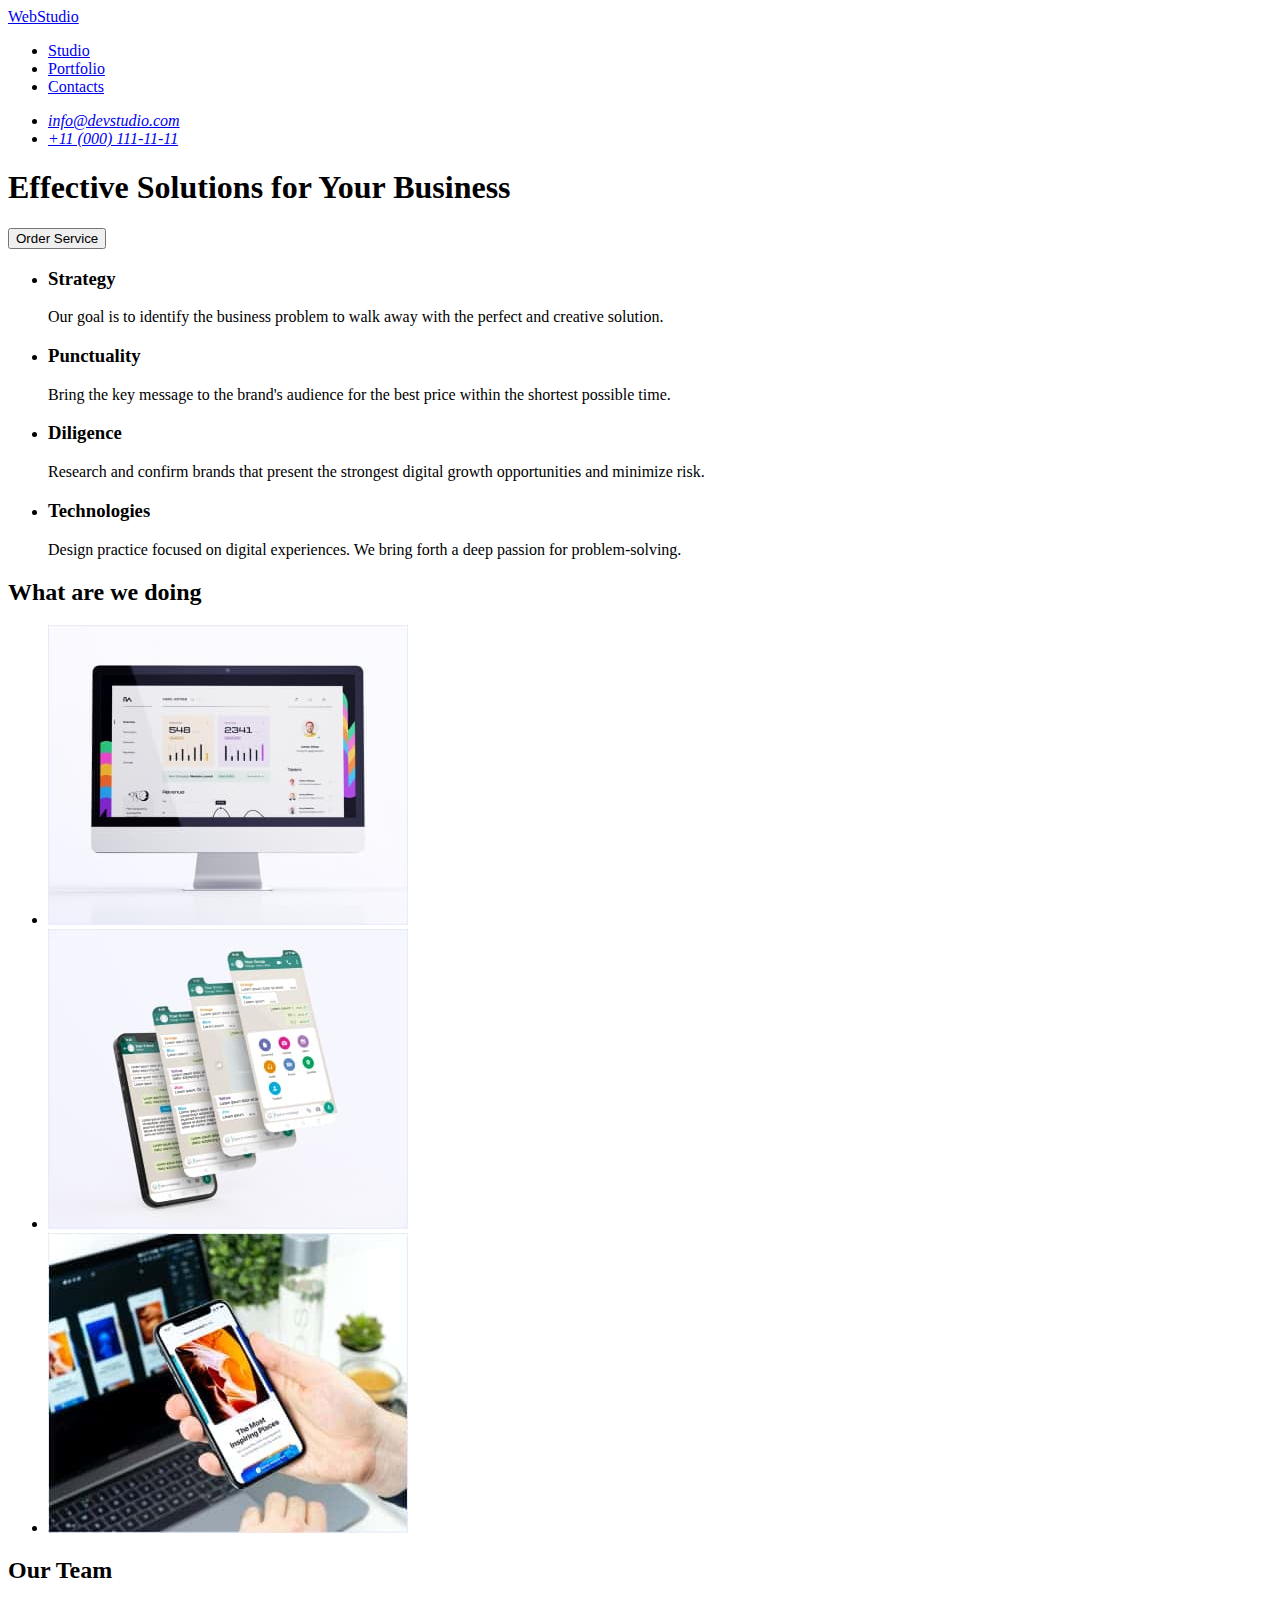
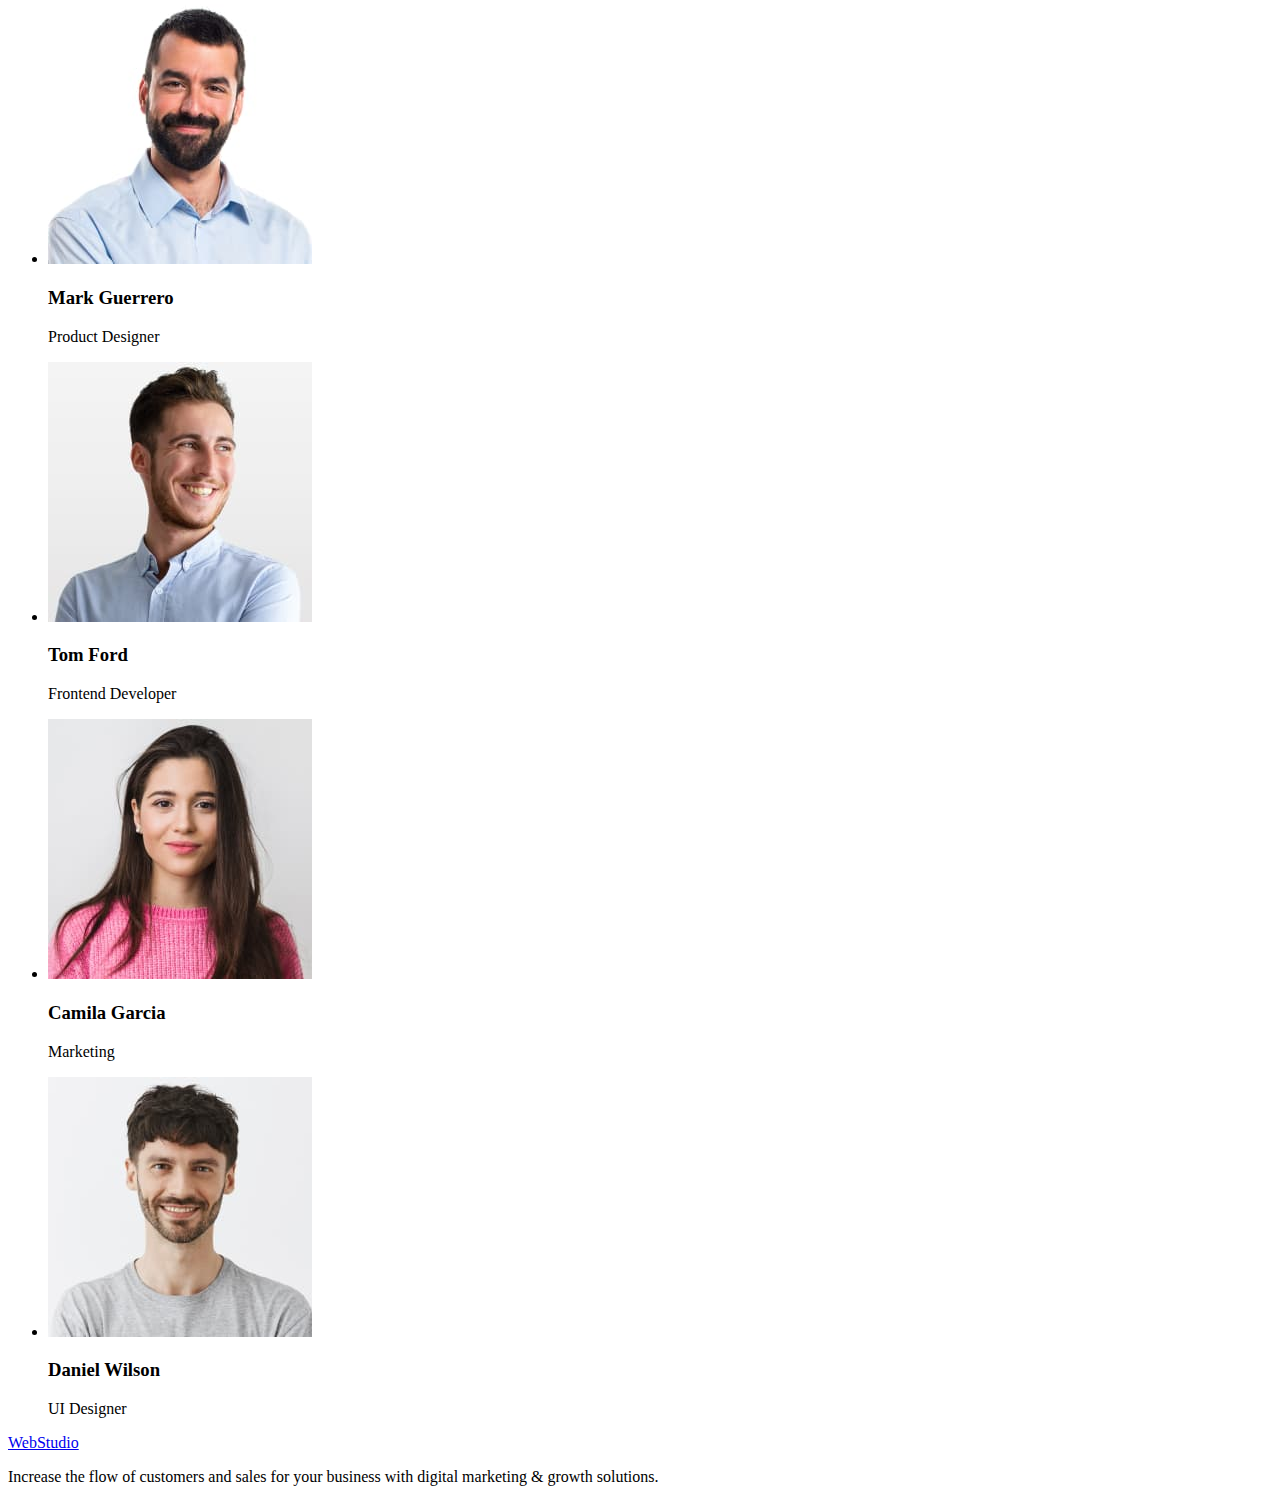
==== index.html @ 1cac3e65 "New repos without git.hw1" ====
<!DOCTYPE html>
<html lang="en">
  <head>
    <meta charset="UTF-8" />
    <meta http-equiv="X-UA-Compatible" content="IE=edge" />
    <meta name="viewport" content="width=device-width, initial-scale=1.0" />
    <title>Web Studio</title>
    <link rel="stylesheet" href="./css/style.css" />
  </head>
  <body>
    <header>
      <nav>
        <a href="./index.html">WebStudio</a>
        <ul>
          <li><a href="./">Studio</a></li>
          <li><a href="./">Portfolio</a></li>
          <li><a href="./">Contacts</a></li>
        </ul>
      </nav>
      <address>
        <ul>
          <li><a href="mailto:info@devstudio.com">info@devstudio.com</a></li>
          <li><a href="tel:+110001111111">+11 (000) 111-11-11</a></li>
        </ul>
      </address>
    </header>
    <main>
      <section>
        <h1>Effective Solutions for Your Business</h1>
        <button type="button">Order Service</button>
      </section>

      <section>
        <h2 hidden>empty</h2>
        <ul>
          <li>
            <h3>Strategy</h3>
            <p>
              Our goal is to identify the business problem to walk away with the
              perfect and creative solution.
            </p>
          </li>
          <li>
            <h3>Punctuality</h3>
            <p>
              Bring the key message to the brand's audience for the best price
              within the shortest possible time.
            </p>
          </li>
          <li>
            <h3>Diligence</h3>
            <p>
              Research and confirm brands that present the strongest digital
              growth opportunities and minimize risk.
            </p>
          </li>
          <li>
            <h3>Technologies</h3>
            <p>
              Design practice focused on digital experiences. We bring forth a
              deep passion for problem-solving.
            </p>
          </li>
        </ul>
      </section>
      <section>
        <h2>What are we doing</h2>
        <ul>
          <li><img src="./images/imac.jpg" alt="imac photo" width="360" /></li>
          <li>
            <img
              src="./images/phone-screen.jpg"
              alt="iphone screen"
              width="360"
            />
          </li>
          <li>
            <img src="./images/iphone.jpg" alt="iphone" width="360" />
          </li>
        </ul>
      </section>
      <section>
        <h2>Our Team</h2>
        <ul>
          <li>
            <img
              src="./images/product-designer.jpg"
              alt="Mark Guerrero product designer"
              width="264"
            />
            <h3>Mark Guerrero</h3>
            <p>Product Designer</p>
          </li>
          <li>
            <img
              src="./images/frontend-developer.jpg"
              alt="Tom Ford frontend developer"
              width="264"
            />
            <h3>Tom Ford</h3>
            <p>Frontend Developer</p>
          </li>
          <li>
            <img
              src="./images/marketing.jpg"
              alt="Camila Garcia Marketing"
              width="264"
            />
            <h3>Camila Garcia</h3>
            <p>Marketing</p>
          </li>
          <li>
            <img
              src="./images/ui-designer.jpg"
              alt="Daniel Wilson UI Designer"
              width="264"
            />
            <h3>Daniel Wilson</h3>
            <p>UI Designer</p>
          </li>
        </ul>
      </section>
    </main>
    <footer>
      <a href="./index.html">WebStudio</a>
      <p>
        Increase the flow of customers and sales for your business with digital
        marketing & growth solutions.
      </p>
    </footer>
  </body>
</html>
---- css/style.css ----

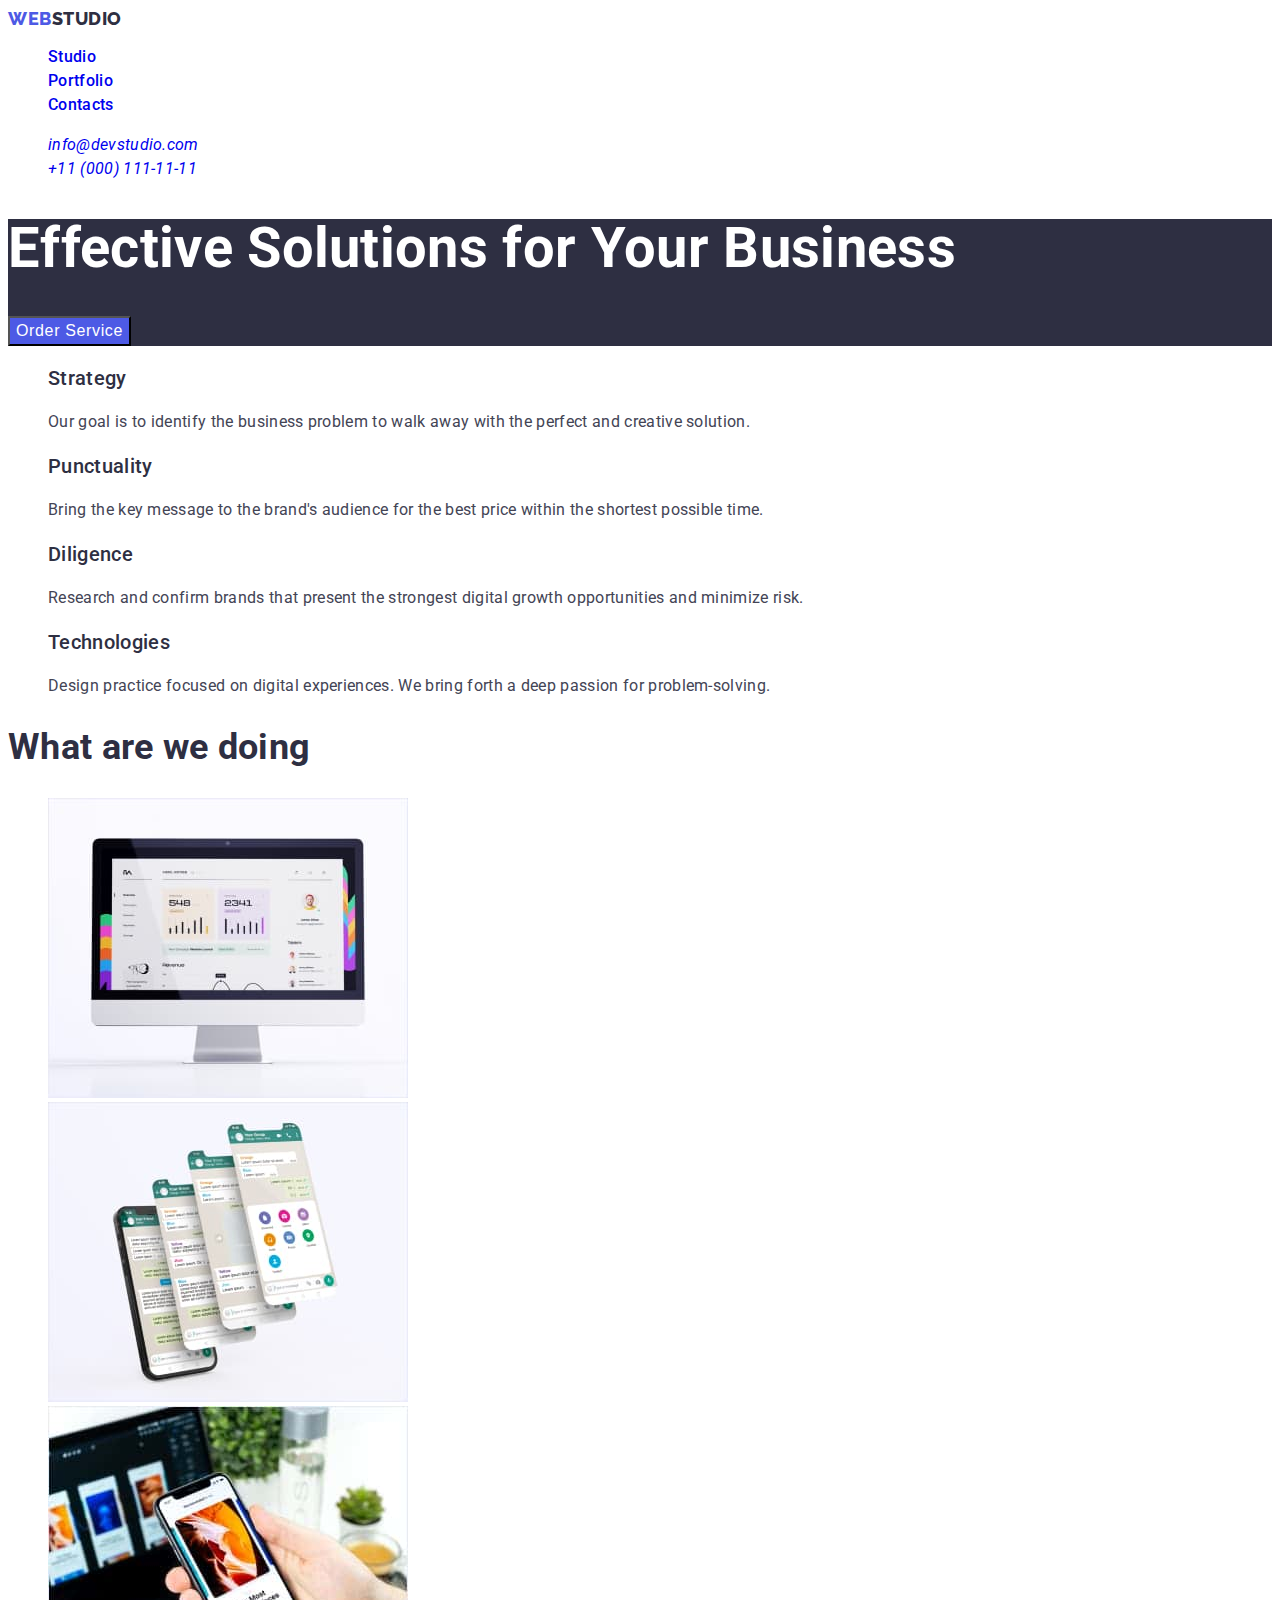
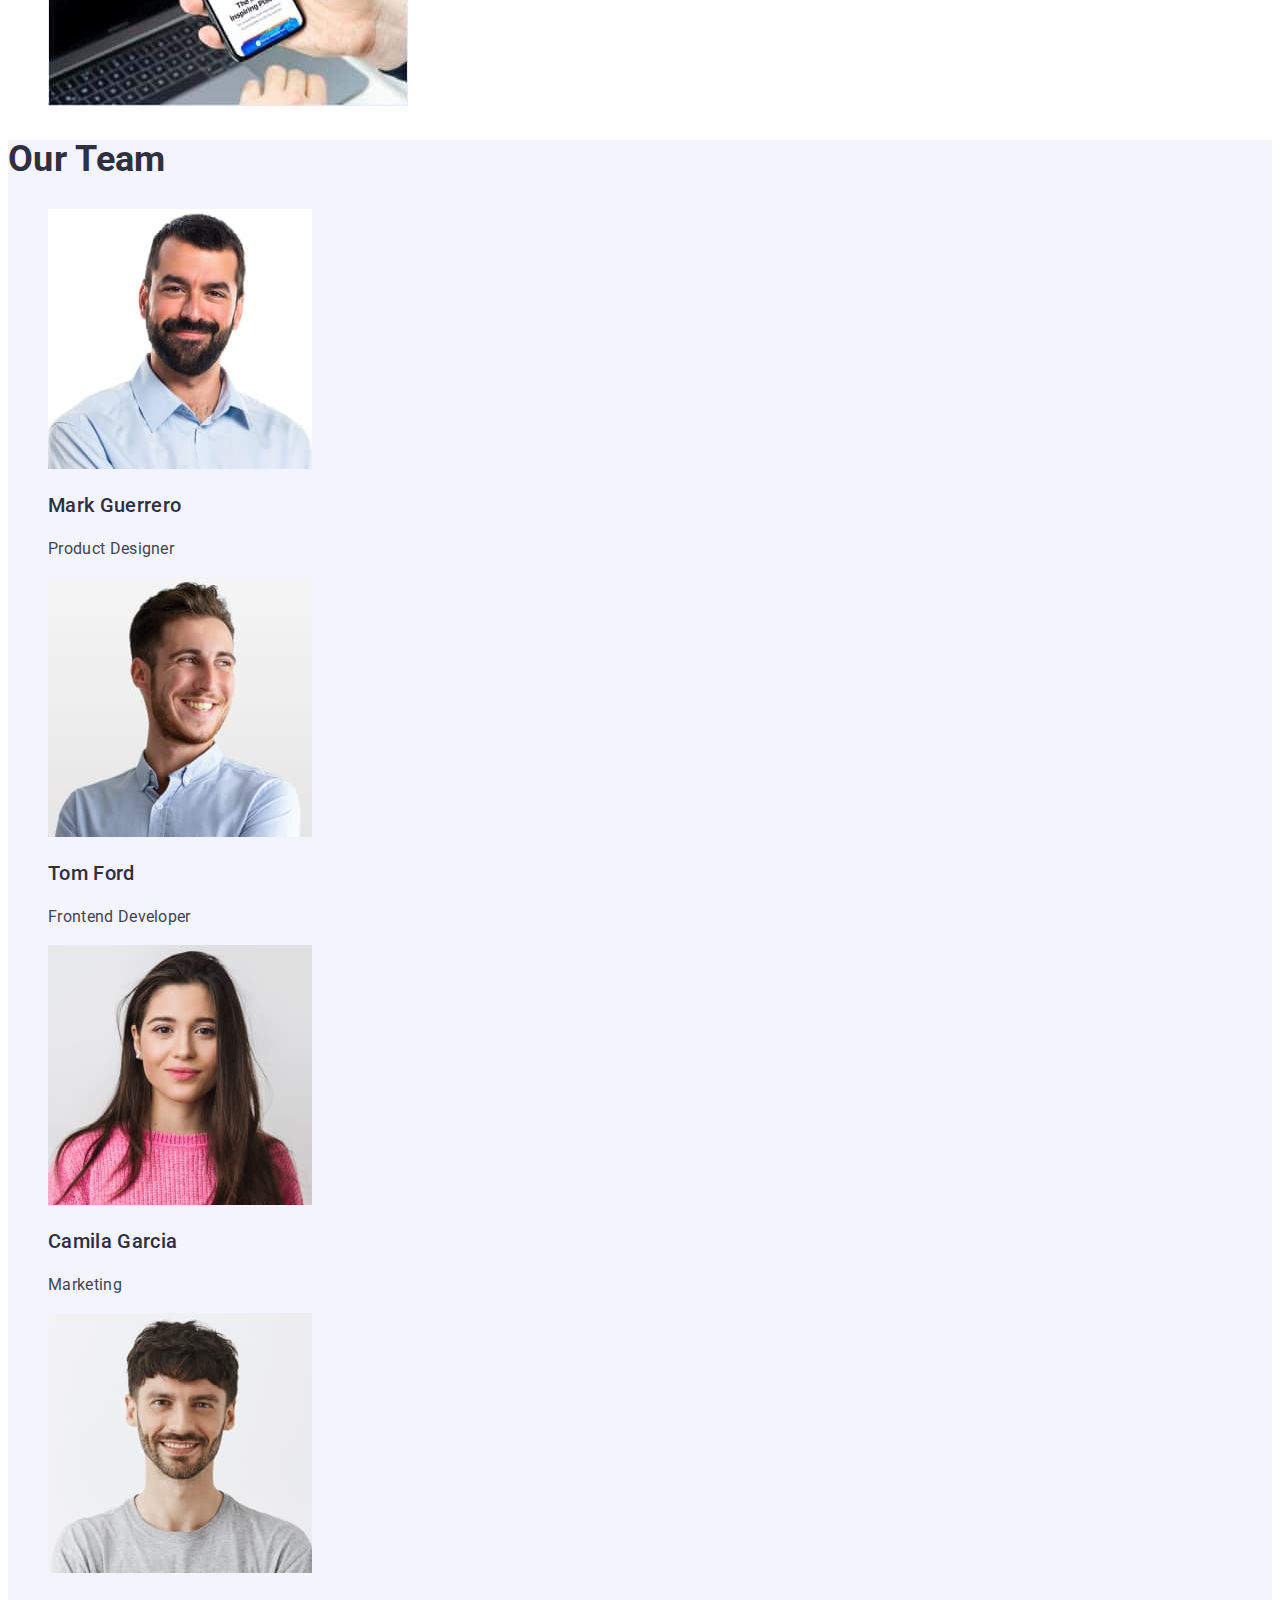
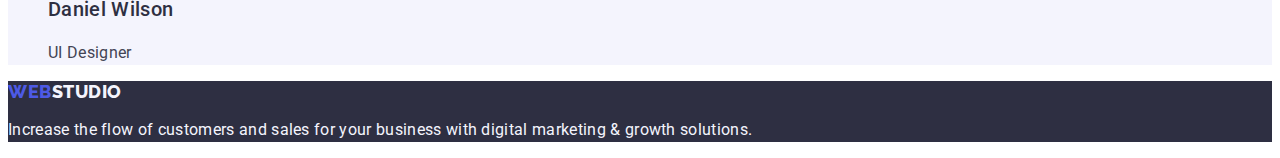
==== commit 122ec977: "CSS update" ====
--- a/index.html
+++ b/index.html
@@ -5,58 +5,68 @@
     <meta http-equiv="X-UA-Compatible" content="IE=edge" />
     <meta name="viewport" content="width=device-width, initial-scale=1.0" />
     <title>Web Studio</title>
-    <link rel="stylesheet" href="./css/style.css" />
+    <link rel="preconnect" href="https://fonts.googleapis.com" />
+    <link rel="preconnect" href="https://fonts.gstatic.com" crossorigin />
+    <link
+      href="https://fonts.googleapis.com/css2?family=Raleway:wght@800&family=Roboto:wght@400;500;700&display=swap"
+      rel="stylesheet"
+    />
+    <link rel="stylesheet" href="./css/styles.css" />
   </head>
   <body>
-    <header>
-      <nav>
-        <a href="./index.html">WebStudio</a>
-        <ul>
-          <li><a href="./">Studio</a></li>
-          <li><a href="./">Portfolio</a></li>
-          <li><a href="./">Contacts</a></li>
+    <!-- HEADER -->
+    <header class="header">
+      <nav class="navigation">
+        <a class="logo link" href="./index.html">Web<span class="logo-studio">Studio</span></a>
+        <ul class="menu list">
+          <li class="menu-item"><a class="menu-link link" href="./index.html">Studio</a></li>
+          <li class="menu-item"><a class="menu-link link" href="/portfolio.html">Portfolio</a></li>
+          <li class="menu-item"><a class="menu-link link" href="./">Contacts</a></li>
         </ul>
       </nav>
-      <address>
-        <ul>
-          <li><a href="mailto:info@devstudio.com">info@devstudio.com</a></li>
-          <li><a href="tel:+110001111111">+11 (000) 111-11-11</a></li>
+      <address class="contacts">
+        <ul class="contacts-items list ">
+          <li class="contacts-item"><a class="mail link" href="mailto:info@devstudio.com">info@devstudio.com</a></li>
+          <li class="contacts-item"><a class="telephone link" href="tel:+110001111111">+11 (000) 111-11-11</a></li>
         </ul>
       </address>
     </header>
+
+    <!-- HERO -->
     <main>
-      <section>
-        <h1>Effective Solutions for Your Business</h1>
-        <button type="button">Order Service</button>
+      <section class="hero">
+        <h1 class="main-title">Effective Solutions for Your Business</h1>
+        <button class="btn" type="button">Order Service</button>
       </section>
 
-      <section>
-        <h2 hidden>empty</h2>
-        <ul>
-          <li>
-            <h3>Strategy</h3>
-            <p>
+      <!-- ABOUT -->
+      <section class="about">
+        <h2 class="about-title" hidden>empty</h2>
+        <ul class="about-list list">
+          <li class="about-item">
+            <h3 class="item-title">Strategy</h3>
+            <p class="about-text">
               Our goal is to identify the business problem to walk away with the
               perfect and creative solution.
             </p>
           </li>
-          <li>
-            <h3>Punctuality</h3>
-            <p>
+          <li class="about-item">
+            <h3 class="item-title">Punctuality</h3>
+            <p class="about-text">
               Bring the key message to the brand's audience for the best price
               within the shortest possible time.
             </p>
           </li>
-          <li>
-            <h3>Diligence</h3>
-            <p>
+          <li class="about-item">
+            <h3 class="item-title">Diligence</h3>
+            <p class="about-text">
               Research and confirm brands that present the strongest digital
               growth opportunities and minimize risk.
             </p>
           </li>
-          <li>
-            <h3>Technologies</h3>
-            <p>
+          <li class="about-item">
+            <h3 class="item-title">Technologies</h3>
+            <p class="about-text">
               Design practice focused on digital experiences. We bring forth a
               deep passion for problem-solving.
             </p>
@@ -64,66 +74,68 @@
         </ul>
       </section>
       <section>
-        <h2>What are we doing</h2>
-        <ul>
-          <li><img src="./images/imac.jpg" alt="imac photo" width="360" /></li>
+        <h2 class="about-title">What are we doing</h2>
+        <ul class="list-images list">
+          <li><img 
+          src="./images/imac.jpg" 
+            alt="imac photo" width="360" /></li>
+          <li><img
+          src="./images/phone-screen.jpg"
+            alt="iphone screen"  width="360" /> </li>
           <li>
-            <img
-              src="./images/phone-screen.jpg"
-              alt="iphone screen"
-              width="360"
-            />
-          </li>
-          <li>
-            <img src="./images/iphone.jpg" alt="iphone" width="360" />
-          </li>
+            <img src="./images/iphone.jpg" 
+            alt="iphone" width="360" /> </li>
         </ul>
       </section>
-      <section>
-        <h2>Our Team</h2>
-        <ul>
-          <li>
+      
+      <!-- TEAM -->
+      <section class="team">
+        <h2 class="team-title">Our Team</h2>
+        <ul class="team-list list">
+          <li class="team-item">
             <img
               src="./images/product-designer.jpg"
               alt="Mark Guerrero product designer"
               width="264"
             />
-            <h3>Mark Guerrero</h3>
-            <p>Product Designer</p>
+            <h3 class="team-names">Mark Guerrero</h3>
+            <p class="team-text">Product Designer</p>
           </li>
-          <li>
+          <li class="team-item">
             <img
               src="./images/frontend-developer.jpg"
               alt="Tom Ford frontend developer"
               width="264"
             />
-            <h3>Tom Ford</h3>
-            <p>Frontend Developer</p>
+            <h3 class="team-names">Tom Ford</h3>
+            <p class="team-text">Frontend Developer</p>
           </li>
-          <li>
+          <li class="team-item">
             <img
               src="./images/marketing.jpg"
               alt="Camila Garcia Marketing"
               width="264"
             />
-            <h3>Camila Garcia</h3>
-            <p>Marketing</p>
+            <h3 class="team-names">Camila Garcia</h3>
+            <p class="team-text">Marketing</p>
           </li>
-          <li>
+          <li class="team-item">
             <img
               src="./images/ui-designer.jpg"
               alt="Daniel Wilson UI Designer"
               width="264"
             />
-            <h3>Daniel Wilson</h3>
-            <p>UI Designer</p>
+            <h3 class="team-names">Daniel Wilson</h3>
+            <p class="team-text">UI Designer</p>
           </li>
         </ul>
       </section>
     </main>
-    <footer>
-      <a href="./index.html">WebStudio</a>
-      <p>
+  
+    <!-- FOOTER -->
+    <footer class="footer">
+      <a class="logo link" href="./index.html">Web<span class="logo-studio">Studio</span></a>
+      <p class="footer-text">
         Increase the flow of customers and sales for your business with digital
         marketing & growth solutions.
       </p>
--- a/css/styles.css
+++ b/css/styles.css
@@ -0,0 +1,235 @@
+:root {
+--primary-font:'Roboto', sans-serif;
+--secondary-font:'Raleway', sans-serif;
+--praimary-text-color: #434455;
+--praimary-title-color: #2E2F42;
+}
+
+.list {
+    list-style: none;
+}
+
+.link {
+    text-decoration: none;
+}
+
+
+
+body {
+    font-family:'Roboto', sans-serif;;
+    letter-spacing: 0.02em;
+    color: var(--praimary-text-color);
+}
+
+
+
+/* =====COMPONENTS===== */
+
+.logo {
+font-family: 'Raleway';
+font-style: normal;
+font-weight: 800;
+font-size: 18px;
+line-height: 1.17;
+letter-spacing: 0.03em;
+text-transform: uppercase;
+color: #4D5AE5;
+}
+
+
+.logo-studio {
+font-family: 'Raleway';
+font-style: normal;
+font-weight: 800;
+font-size: 18px;
+line-height: 1.17;
+letter-spacing: 0.03em;
+text-transform: uppercase;
+color: #2E2F42;
+}
+
+
+.footer .logo-studio {
+font-family: 'Raleway';
+font-style: normal;
+font-weight: 800;
+font-size: 18px;
+line-height: 1.17;
+letter-spacing: 0.03em;
+text-transform: uppercase;
+color: #F4F4FD;
+}
+
+/* =====/COMPONENTS===== */
+
+
+
+/* ======HEADER======== */
+
+.menu {
+
+font-weight: 500;
+font-size: 16px;
+line-height: 1.5;
+color: #2E2F42;
+}
+
+.menu-link:hover,
+.menu-link:focus {
+color: #404BBF; }
+
+
+.mail {
+font-size: 16px;
+line-height: 1.5;
+}
+
+
+.mail:hover,
+.mail:focus {
+color: #404BBF;
+}
+
+
+.telephone {
+
+font-size: 16px;
+line-height: 1.5;
+
+}
+
+
+.telephone:hover,
+.telephone:focus {
+color: #404BBF;
+}
+
+
+/* ======/HEADER======== */
+
+
+
+/* ======HERO========= */
+.hero {
+background: #2E2F42;
+}
+
+.main-title {
+font-weight: 700;
+font-size: 56px;
+line-height: 1.07;
+color: #FFFFFF;
+}
+
+.btn {
+font-weight: 500;
+font-size: 16px;
+line-height: 1.5;
+letter-spacing: 0.04em;
+color: #FFFFFF;
+background: #4D5AE5;
+cursor: pointer;
+}
+
+.btn:hover,
+.btn:focus {
+background: #404BBF;
+color: #FFFFFF;
+}
+
+
+.filter-btn {
+font-weight: 500;
+font-size: 16px;
+line-height: 1.5;
+letter-spacing: 0.04em;
+color: #4D5AE5;
+cursor: pointer;
+}
+
+.filter-btn:hover,
+.filter-btn:focus {
+color: #FFFFFF;
+background: #404BBF;}
+
+
+
+.products-titles {
+font-weight: 500;
+font-size: 20px;
+line-height: 1.2;
+color: #2E2F42;
+}
+
+.products-text {
+font-size: 16px;
+line-height: 1.5;
+}
+
+/* ======/HERO========= */
+
+
+/* =====ABOUT===== */
+.item-title {
+font-weight: 500;
+font-size: 20px;
+line-height: 1.2;
+color: #2E2F42;
+}
+
+
+.about-text {
+font-size: 16px;
+line-height: 1.5;
+}
+
+.about-title {
+font-weight: 700;
+font-size: 36px;
+line-height: 1.11;
+color: #2E2F42;
+}
+
+/* =====/ABOUT===== */
+
+/* =====TEAM===== */
+.team{
+background: #F4F4FD;
+}
+
+.team-title {
+font-weight: 700;
+font-size: 36px;
+line-height: 1.11;
+color: #2E2F42;
+}
+
+.team-names {
+
+font-weight: 500;
+font-size: 20px;
+line-height: 1.2;
+color: #2E2F42;
+}
+
+.team-text {
+font-size: 16px;
+line-height: 1.5;
+}
+
+/* =====/TEAM===== */
+
+
+/* =====FOOTER===== */
+
+.footer {
+background: #2E2F42;
+}
+
+.footer-text {
+font-size: 16px;
+line-height: 1.5;
+color: #F4F4FD;              
+}
+
+/* =====/FOOTER===== */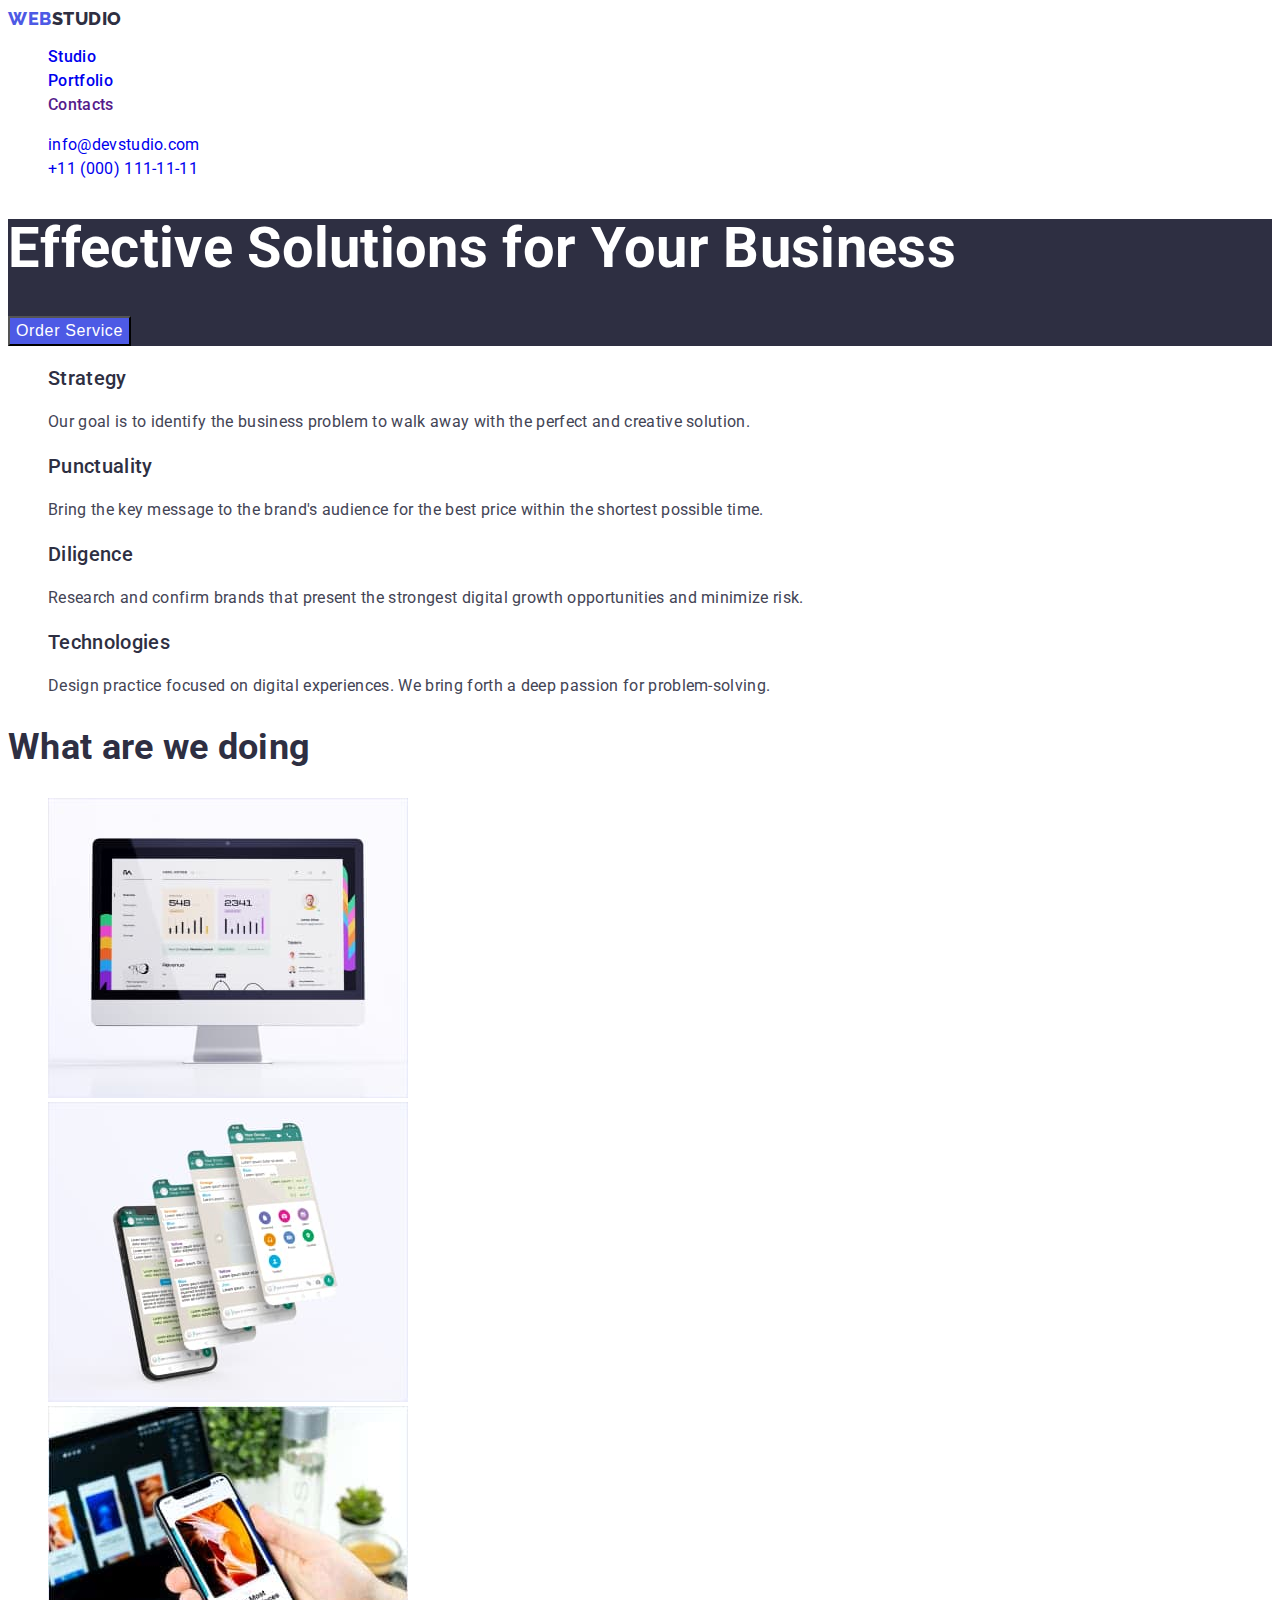
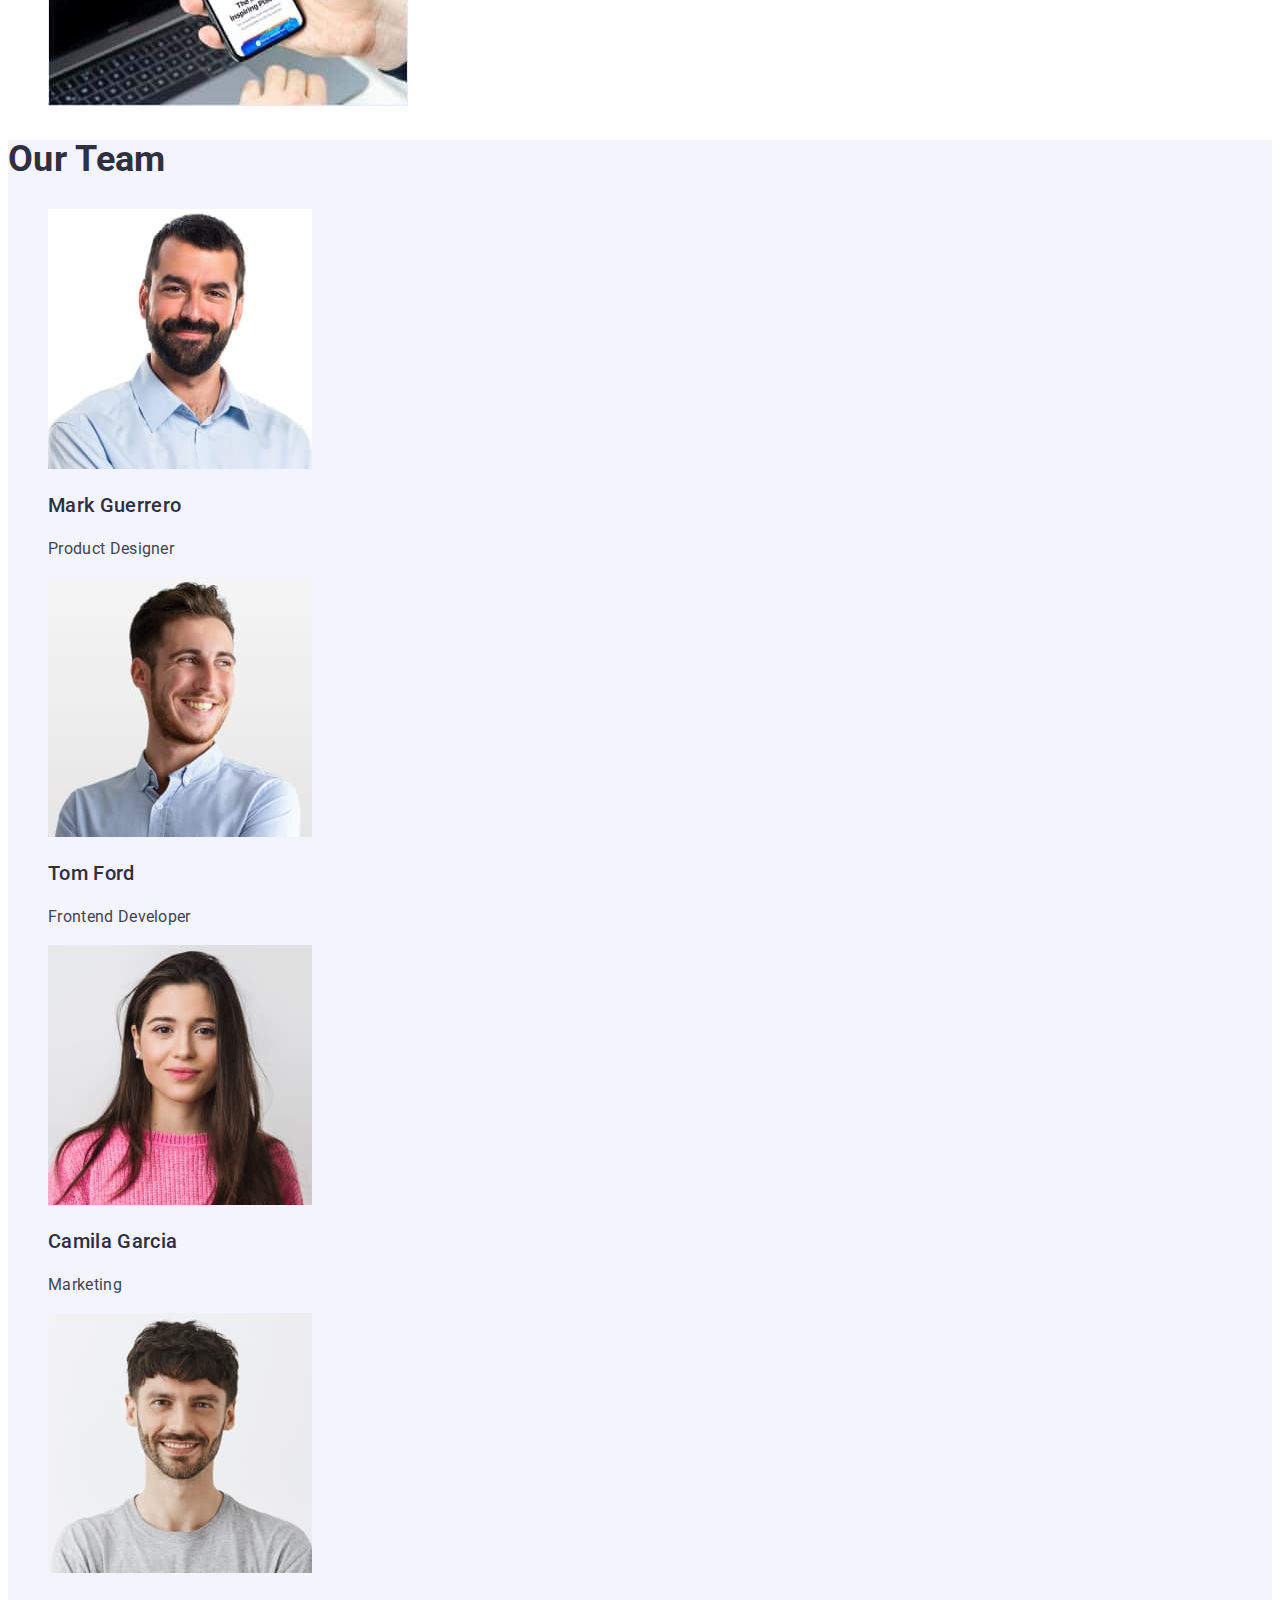
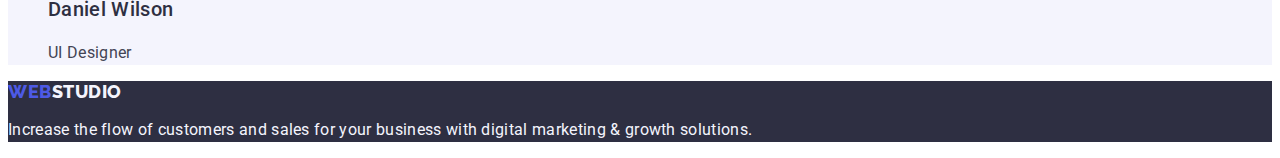
==== commit eb3c8181: "update" ====
--- a/index.html
+++ b/index.html
@@ -20,8 +20,8 @@
         <a class="logo link" href="./index.html">Web<span class="logo-studio">Studio</span></a>
         <ul class="menu list">
           <li class="menu-item"><a class="menu-link link" href="./index.html">Studio</a></li>
-          <li class="menu-item"><a class="menu-link link" href="/portfolio.html">Portfolio</a></li>
-          <li class="menu-item"><a class="menu-link link" href="./">Contacts</a></li>
+          <li class="menu-item"><a class="menu-link link" href="./portfolio.html">Portfolio</a></li>
+          <li class="menu-item"><a class="menu-link link" href="">Contacts</a></li>
         </ul>
       </nav>
       <address class="contacts">
--- a/css/styles.css
+++ b/css/styles.css
@@ -6,27 +6,26 @@
 }
 
 .list {
-    list-style: none;
+list-style: none;
 }
 
 .link {
-    text-decoration: none;
-}
-
+text-decoration: none;
+}
 
 
 body {
-    font-family:'Roboto', sans-serif;;
-    letter-spacing: 0.02em;
-    color: var(--praimary-text-color);
+font-family:'Roboto', sans-serif;
+letter-spacing: 0.02em;
+color: var(--praimary-text-color);
+background-color: #FFFFFF;
 }
 
 
 
 /* =====COMPONENTS===== */
-
 .logo {
-font-family: 'Raleway';
+font-family: 'Raleway', sans-serif;
 font-style: normal;
 font-weight: 800;
 font-size: 18px;
@@ -38,19 +37,19 @@
 
 
 .logo-studio {
-font-family: 'Raleway';
+font-family: 'Raleway', sans-serif;
 font-style: normal;
 font-weight: 800;
 font-size: 18px;
 line-height: 1.17;
 letter-spacing: 0.03em;
 text-transform: uppercase;
-color: #2E2F42;
+color: var(--praimary-title-color);
 }
 
 
 .footer .logo-studio {
-font-family: 'Raleway';
+font-family: 'Raleway', sans-serif;
 font-style: normal;
 font-weight: 800;
 font-size: 18px;
@@ -59,19 +58,22 @@
 text-transform: uppercase;
 color: #F4F4FD;
 }
-
 /* =====/COMPONENTS===== */
 
 
 
 /* ======HEADER======== */
+.contacts {
+font-style: normal;
+color: var(--praimary-text-color)
+}
+
 
 .menu {
-
-font-weight: 500;
-font-size: 16px;
-line-height: 1.5;
-color: #2E2F42;
+font-weight: 500;
+font-size: 16px;
+line-height: 1.5;
+color: var(--praimary-title-color);
 }
 
 .menu-link:hover,
@@ -92,10 +94,8 @@
 
 
 .telephone {
-
-font-size: 16px;
-line-height: 1.5;
-
+font-size: 16px;
+line-height: 1.5;
 }
 
 
@@ -104,14 +104,13 @@
 color: #404BBF;
 }
 
-
 /* ======/HEADER======== */
 
 
 
 /* ======HERO========= */
 .hero {
-background: #2E2F42;
+background: var(--praimary-title-color);
 }
 
 .main-title {
@@ -158,14 +157,13 @@
 font-weight: 500;
 font-size: 20px;
 line-height: 1.2;
-color: #2E2F42;
+color: var(--praimary-title-color);
 }
 
 .products-text {
 font-size: 16px;
 line-height: 1.5;
 }
-
 /* ======/HERO========= */
 
 
@@ -174,7 +172,7 @@
 font-weight: 500;
 font-size: 20px;
 line-height: 1.2;
-color: #2E2F42;
+color: var(--praimary-title-color);
 }
 
 
@@ -187,10 +185,10 @@
 font-weight: 700;
 font-size: 36px;
 line-height: 1.11;
-color: #2E2F42;
-}
-
+color: var(--praimary-title-color);
+}
 /* =====/ABOUT===== */
+
 
 /* =====TEAM===== */
 .team{
@@ -201,7 +199,7 @@
 font-weight: 700;
 font-size: 36px;
 line-height: 1.11;
-color: #2E2F42;
+color: var(--praimary-title-color);
 }
 
 .team-names {
@@ -209,21 +207,19 @@
 font-weight: 500;
 font-size: 20px;
 line-height: 1.2;
-color: #2E2F42;
+color: var(--praimary-title-color);
 }
 
 .team-text {
 font-size: 16px;
 line-height: 1.5;
 }
-
 /* =====/TEAM===== */
 
 
 /* =====FOOTER===== */
-
 .footer {
-background: #2E2F42;
+background: var(--praimary-title-color);
 }
 
 .footer-text {
@@ -231,5 +227,4 @@
 line-height: 1.5;
 color: #F4F4FD;              
 }
-
 /* =====/FOOTER===== */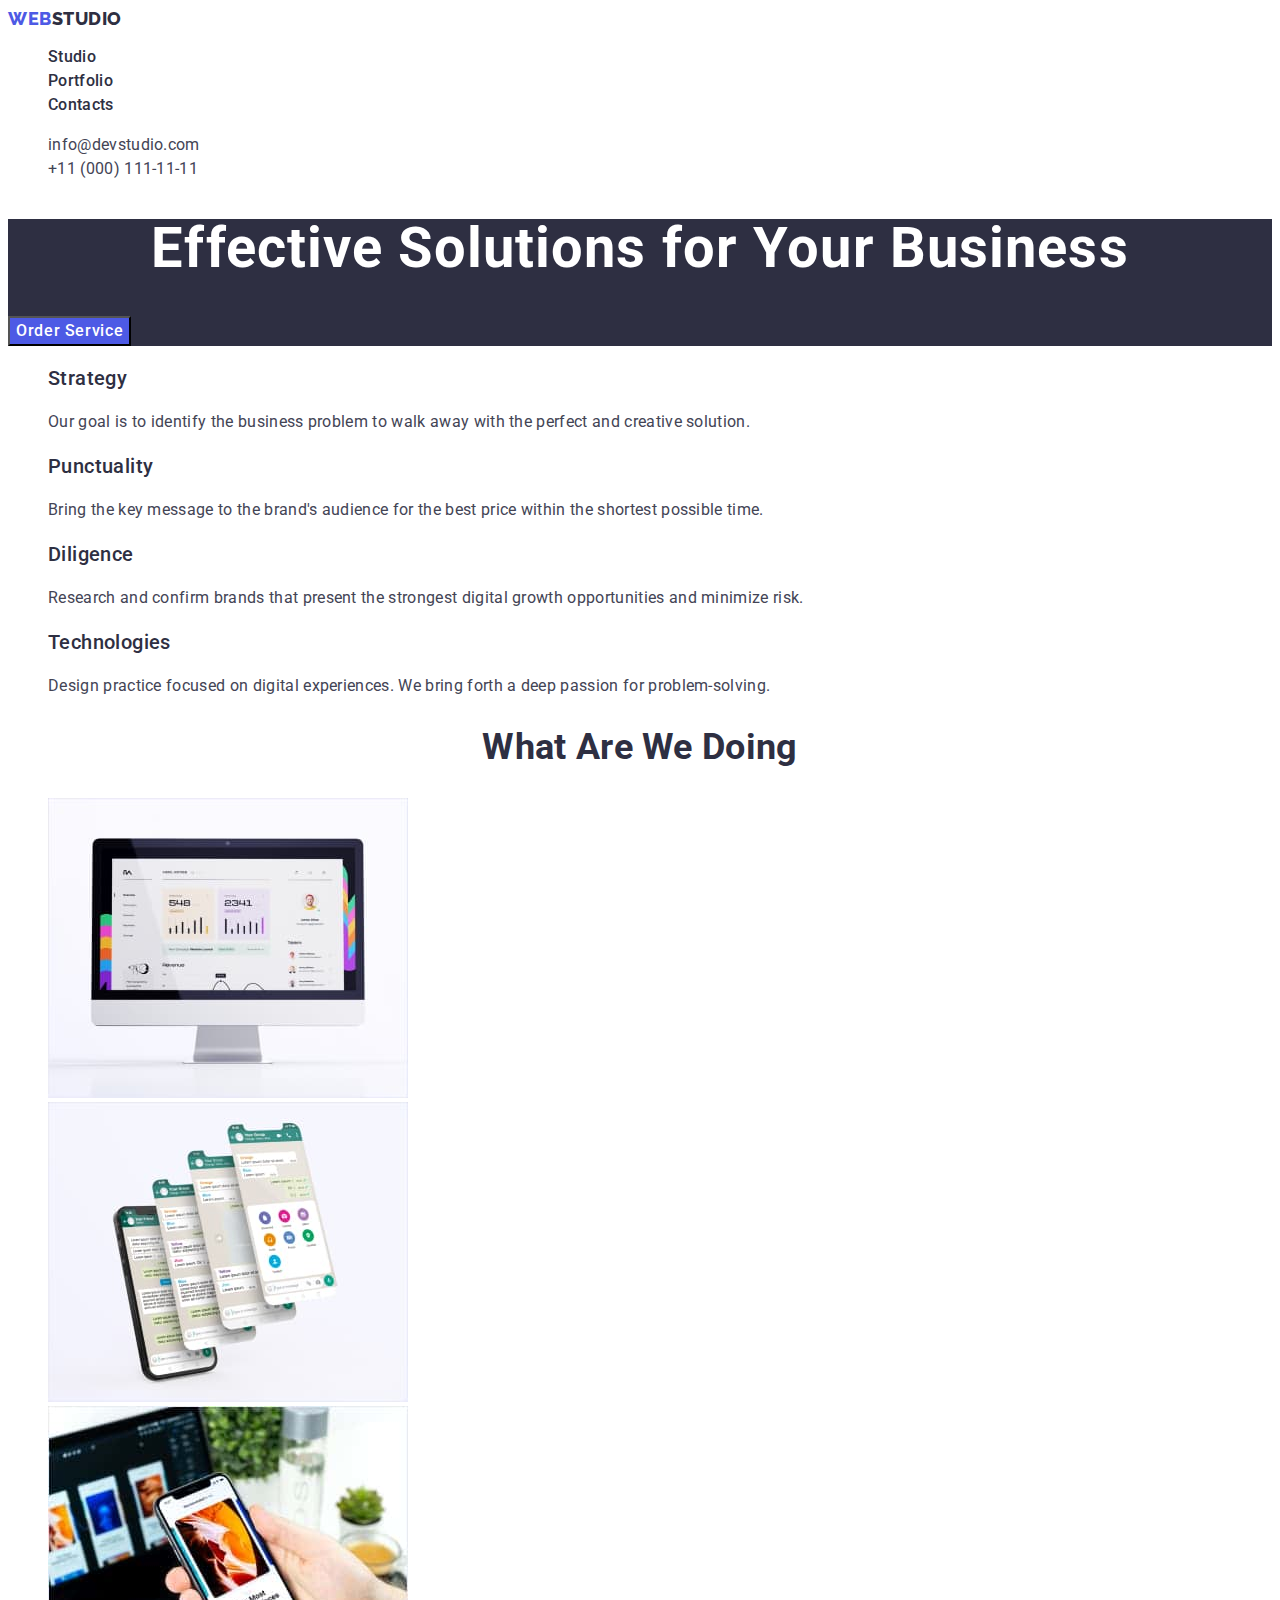
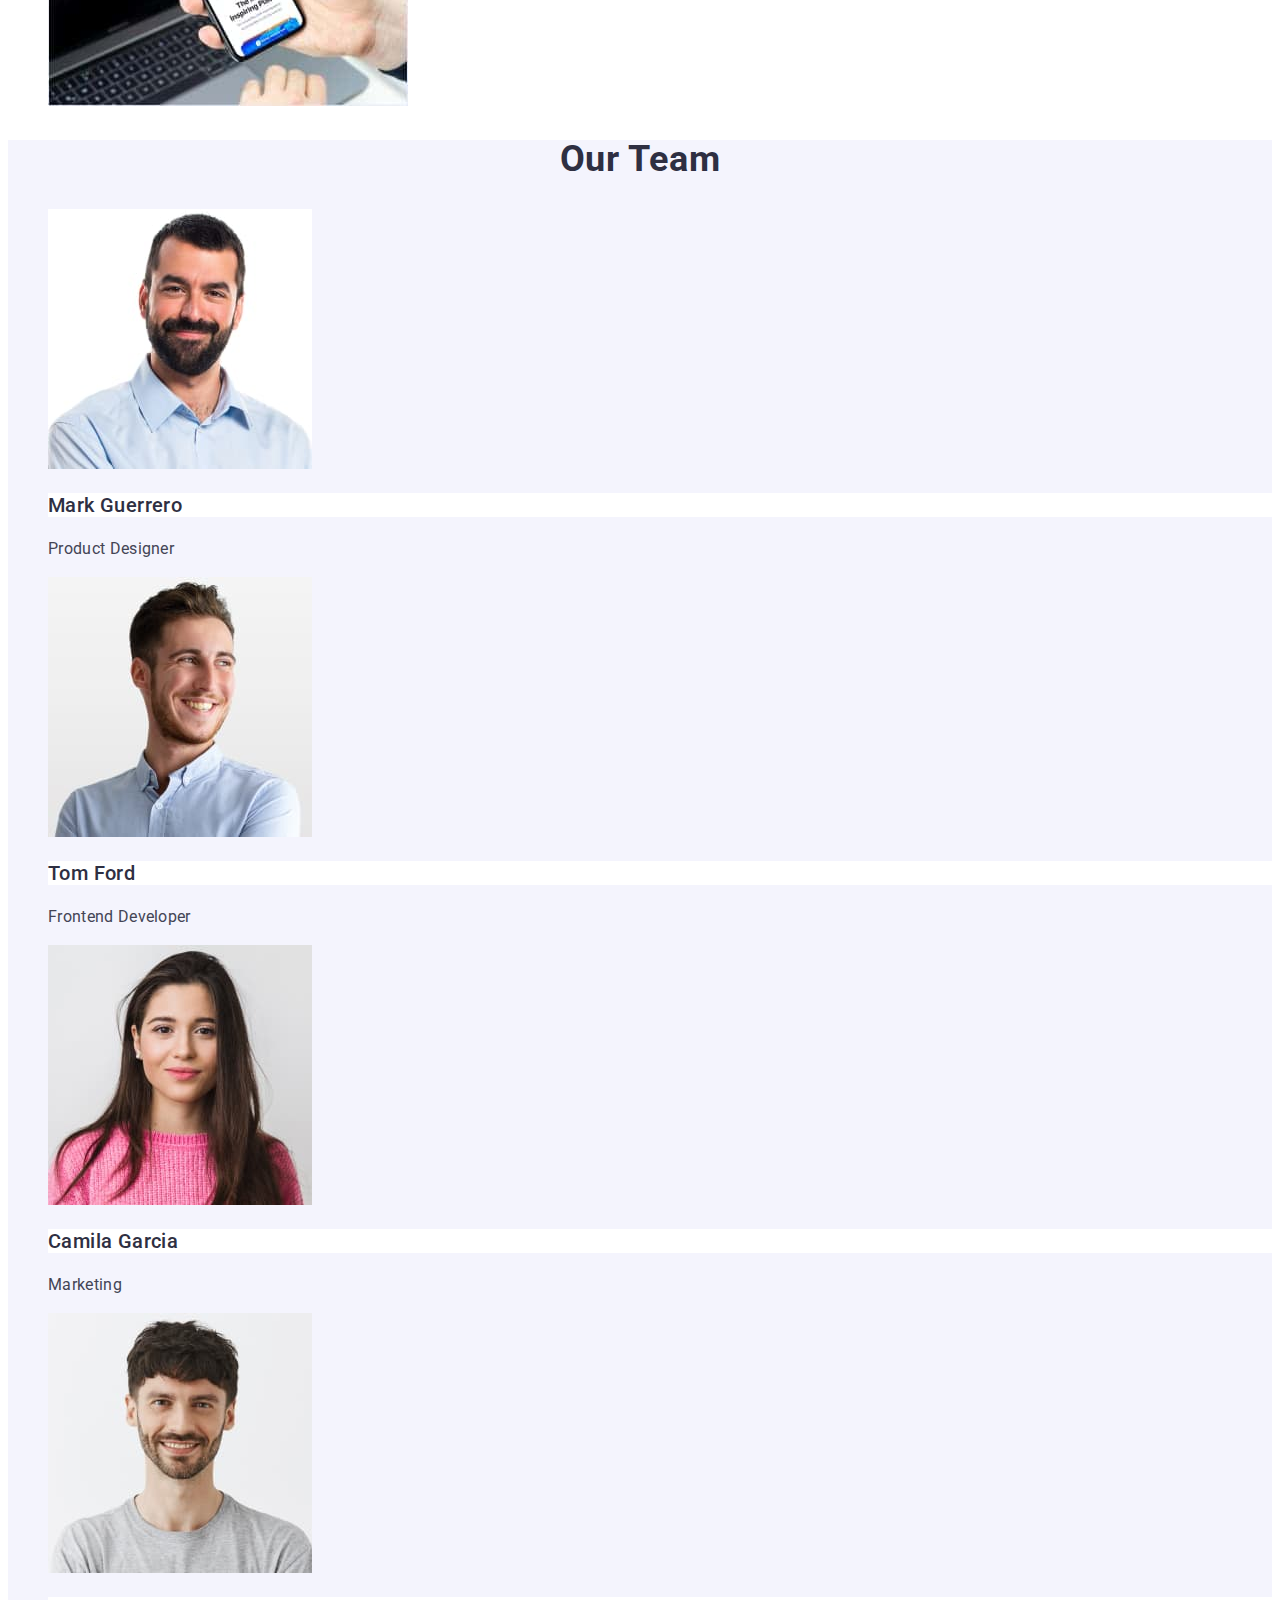
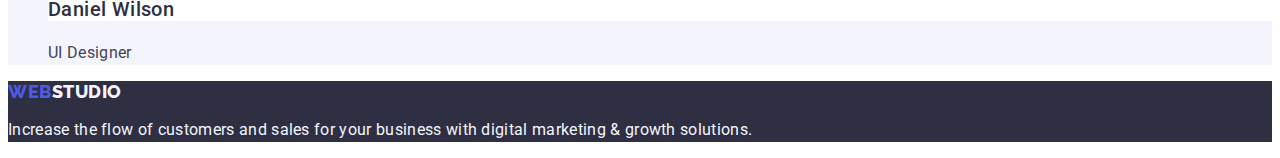
==== commit 89b9bf3c: "update 3" ====
--- a/index.html
+++ b/index.html
@@ -26,8 +26,8 @@
       </nav>
       <address class="contacts">
         <ul class="contacts-items list ">
-          <li class="contacts-item"><a class="mail link" href="mailto:info@devstudio.com">info@devstudio.com</a></li>
-          <li class="contacts-item"><a class="telephone link" href="tel:+110001111111">+11 (000) 111-11-11</a></li>
+          <li class="contacts-item"><a class="mailtel link" href="mailto:info@devstudio.com">info@devstudio.com</a></li>
+          <li class="contacts-item"><a class="mailtel link" href="tel:+110001111111">+11 (000) 111-11-11</a></li>
         </ul>
       </address>
     </header>
--- a/css/styles.css
+++ b/css/styles.css
@@ -76,31 +76,24 @@
 color: var(--praimary-title-color);
 }
 
+.menu-link {
+color: var(--praimary-title-color);
+}
+
 .menu-link:hover,
 .menu-link:focus {
 color: #404BBF; }
 
 
-.mail {
-font-size: 16px;
-line-height: 1.5;
-}
-
-
-.mail:hover,
-.mail:focus {
-color: #404BBF;
-}
-
-
-.telephone {
-font-size: 16px;
-line-height: 1.5;
-}
-
-
-.telephone:hover,
-.telephone:focus {
+.mailtel {
+font-size: 16px;
+line-height: 1.5;
+color: var(--praimary-text-color)
+}
+
+
+.mailtel:hover,
+.mailtel:focus {
 color: #404BBF;
 }
 
@@ -117,10 +110,13 @@
 font-weight: 700;
 font-size: 56px;
 line-height: 1.07;
+text-align: center;
+letter-spacing: 0.02em;
 color: #FFFFFF;
 }
 
 .btn {
+font-family: inherit;
 font-weight: 500;
 font-size: 16px;
 line-height: 1.5;
@@ -138,6 +134,7 @@
 
 
 .filter-btn {
+font-family: inherit;
 font-weight: 500;
 font-size: 16px;
 line-height: 1.5;
@@ -172,6 +169,7 @@
 font-weight: 500;
 font-size: 20px;
 line-height: 1.2;
+letter-spacing: 0.02em;
 color: var(--praimary-title-color);
 }
 
@@ -185,6 +183,8 @@
 font-weight: 700;
 font-size: 36px;
 line-height: 1.11;
+text-align: center;
+text-transform: capitalize;
 color: var(--praimary-title-color);
 }
 /* =====/ABOUT===== */
@@ -199,15 +199,20 @@
 font-weight: 700;
 font-size: 36px;
 line-height: 1.11;
+text-align: center;
+letter-spacing: 0.02em;
+text-transform: capitalize;
 color: var(--praimary-title-color);
 }
 
 .team-names {
-
 font-weight: 500;
 font-size: 20px;
 line-height: 1.2;
-color: var(--praimary-title-color);
+letter-spacing: 0.02em;
+background-color: #FFFFFF;
+color: var(--praimary-title-color);
+
 }
 
 .team-text {
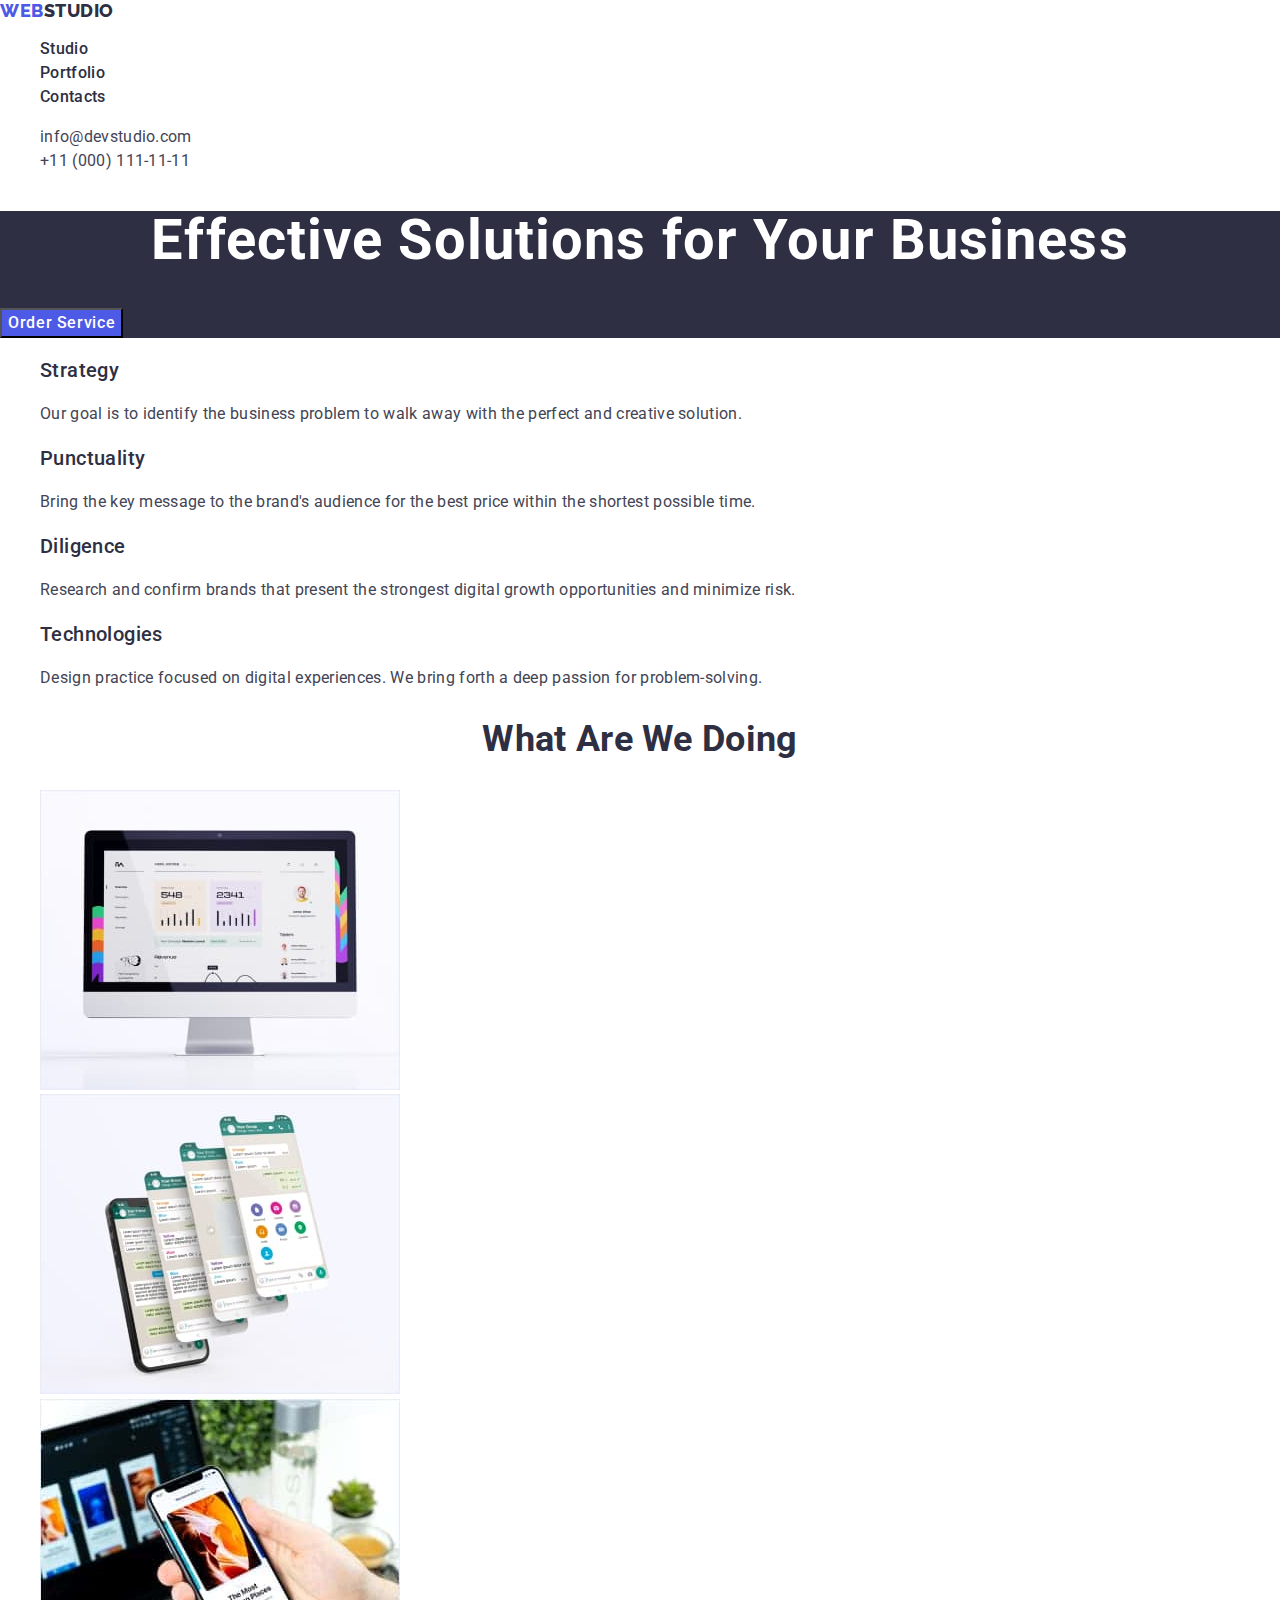
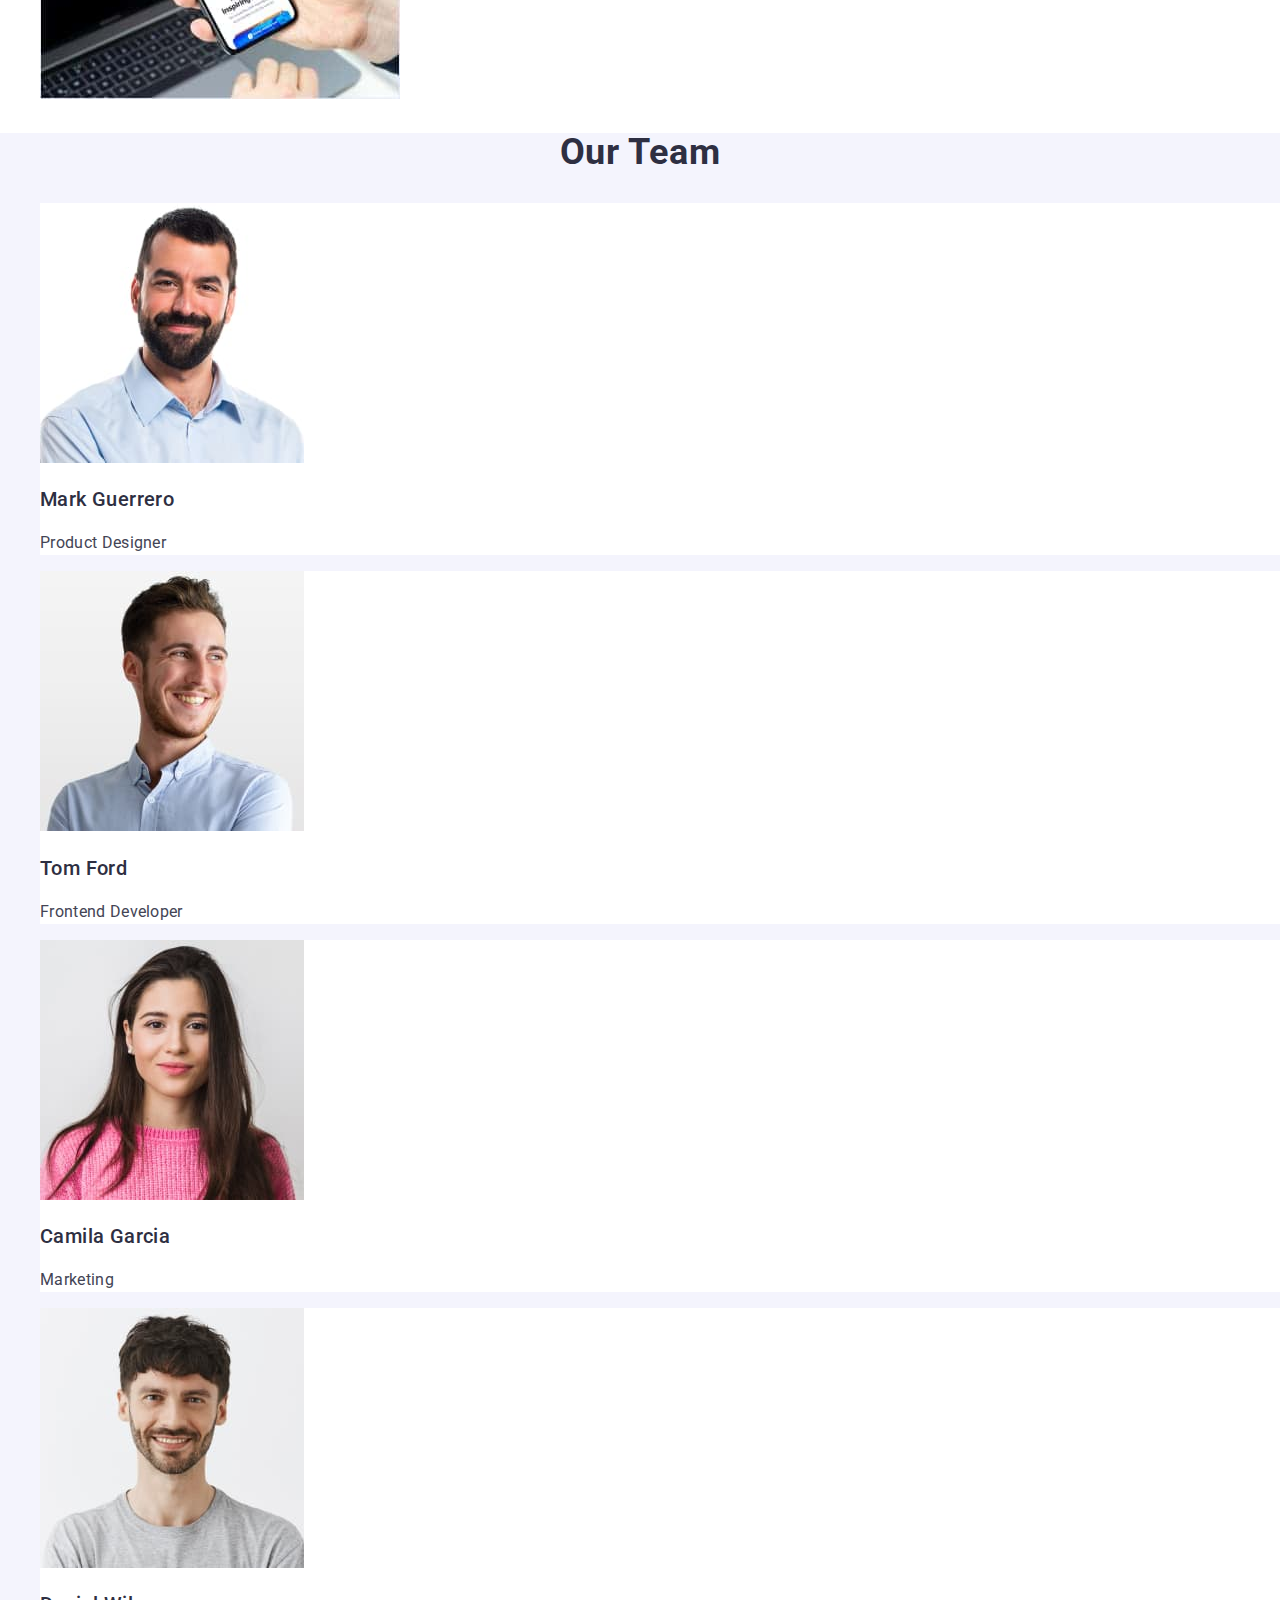
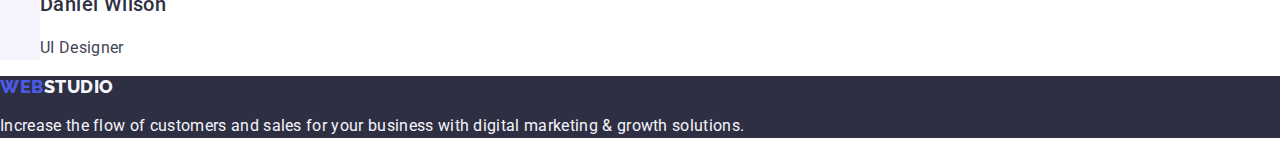
==== commit 22516192: "Update" ====
--- a/index.html
+++ b/index.html
@@ -11,6 +11,7 @@
       href="https://fonts.googleapis.com/css2?family=Raleway:wght@800&family=Roboto:wght@400;500;700&display=swap"
       rel="stylesheet"
     />
+    <link rel="stylesheet" href="https://cdn.jsdelivr.net/npm/modern-normalize@2.0.0/modern-normalize.min.css">
     <link rel="stylesheet" href="./css/styles.css" />
   </head>
   <body>
--- a/css/styles.css
+++ b/css/styles.css
@@ -25,7 +25,7 @@
 
 /* =====COMPONENTS===== */
 .logo {
-font-family: 'Raleway', sans-serif;
+font-family: var(--secondary-font);
 font-style: normal;
 font-weight: 800;
 font-size: 18px;
@@ -37,7 +37,7 @@
 
 
 .logo-studio {
-font-family: 'Raleway', sans-serif;
+font-family: var(--secondary-font);
 font-style: normal;
 font-weight: 800;
 font-size: 18px;
@@ -49,7 +49,7 @@
 
 
 .footer .logo-studio {
-font-family: 'Raleway', sans-serif;
+font-family: var(--secondary-font);
 font-style: normal;
 font-weight: 800;
 font-size: 18px;
@@ -140,6 +140,7 @@
 line-height: 1.5;
 letter-spacing: 0.04em;
 color: #4D5AE5;
+background-color: #F4F4FD;
 cursor: pointer;
 }
 
@@ -154,12 +155,14 @@
 font-weight: 500;
 font-size: 20px;
 line-height: 1.2;
+letter-spacing: 0.02em;
 color: var(--praimary-title-color);
 }
 
 .products-text {
 font-size: 16px;
 line-height: 1.5;
+color: var(--praimary-text-color);
 }
 /* ======/HERO========= */
 
@@ -195,6 +198,10 @@
 background: #F4F4FD;
 }
 
+.team-item {
+background-color:  #FFFFFF;
+}
+
 .team-title {
 font-weight: 700;
 font-size: 36px;
@@ -232,4 +239,4 @@
 line-height: 1.5;
 color: #F4F4FD;              
 }
-/* =====/FOOTER===== */+/* =====/FOOTER===== */
